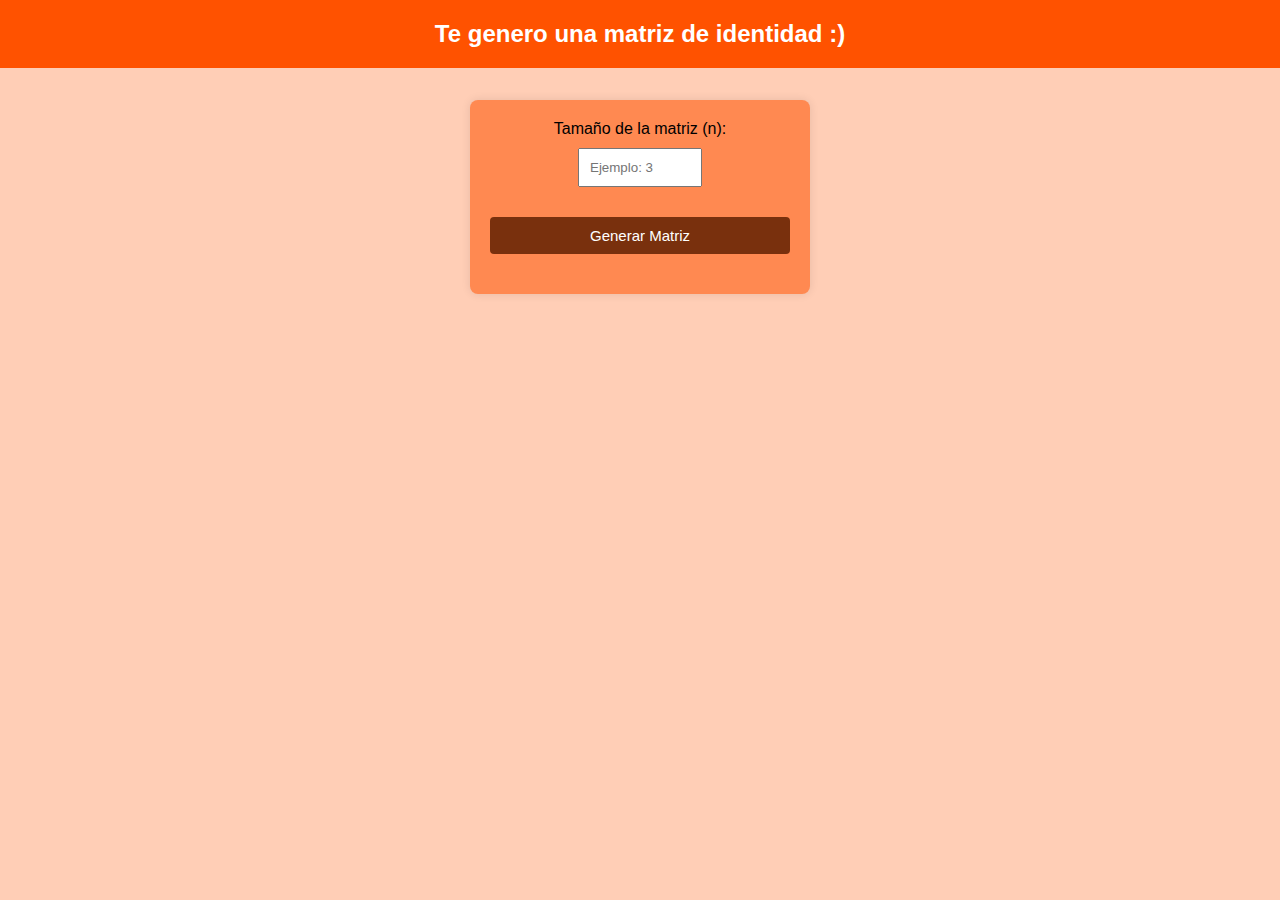
==== 10/index.html @ 3f25707b "Tarea de la 7-10" ====
<!DOCTYPE html>
<html lang="es">
<head>
    <meta charset="UTF-8">
    <meta name="viewport" content="width=device-width, initial-scale=1.0">
    <title>Matriz Identidad</title>
    <link rel="stylesheet" href="styles.css">
</head>
<body>
    <header>
        <h1>Te genero una matriz de identidad :)</h1>
    </header>
    
    <div class="container">
        <label for="size">Tamaño de la matriz (n):</label>
        <input type="number" id="size" min="2" placeholder="Ejemplo: 3">
        <button id="generarMatriz">Generar Matriz</button>

        <div id="resultados"></div>
    </div>

    <script src="script.js"></script>
</body>
</html>
---- 10/styles.css ----
body {
    font-family: Arial, sans-serif;
    background-color: #ffceb6;
    margin: 0;
    padding: 0;
    text-align: center;
}

header {
    background-color: #ff5200;
    color: white;
    padding: 20px 0;
    position: fixed;
    width: 100%;
    top: 0;
    left: 0;
}

header h1 {
    margin: 0;
    font-size: 24px;
}

.container {
    background-color: #ff8951;
    padding: 20px;
    border-radius: 8px;
    box-shadow: 0 0 10px rgba(0, 0, 0, 0.1);
    width: 300px;
    margin: 100px auto 0;
}

input {
    width: 100px;
    padding: 10px;
    margin: 10px;
}

button {
    margin-top: 20px;
    padding: 10px;
    width: 100%;
    background-color: #79300d;
    color: white;
    border: none;
    border-radius: 4px;
    cursor: pointer;
    font-size: 15px;
}

button:hover {
    background-color: #411b07;
}

#resultados {
    margin-top: 20px;
    font-size: 1.2em;
}

table {
    width: 100%;
    margin: 10px 0;
    border-collapse: collapse;
}

td {
    border: 1px solid #ddd;
    padding: 10px;
    text-align: center;
}
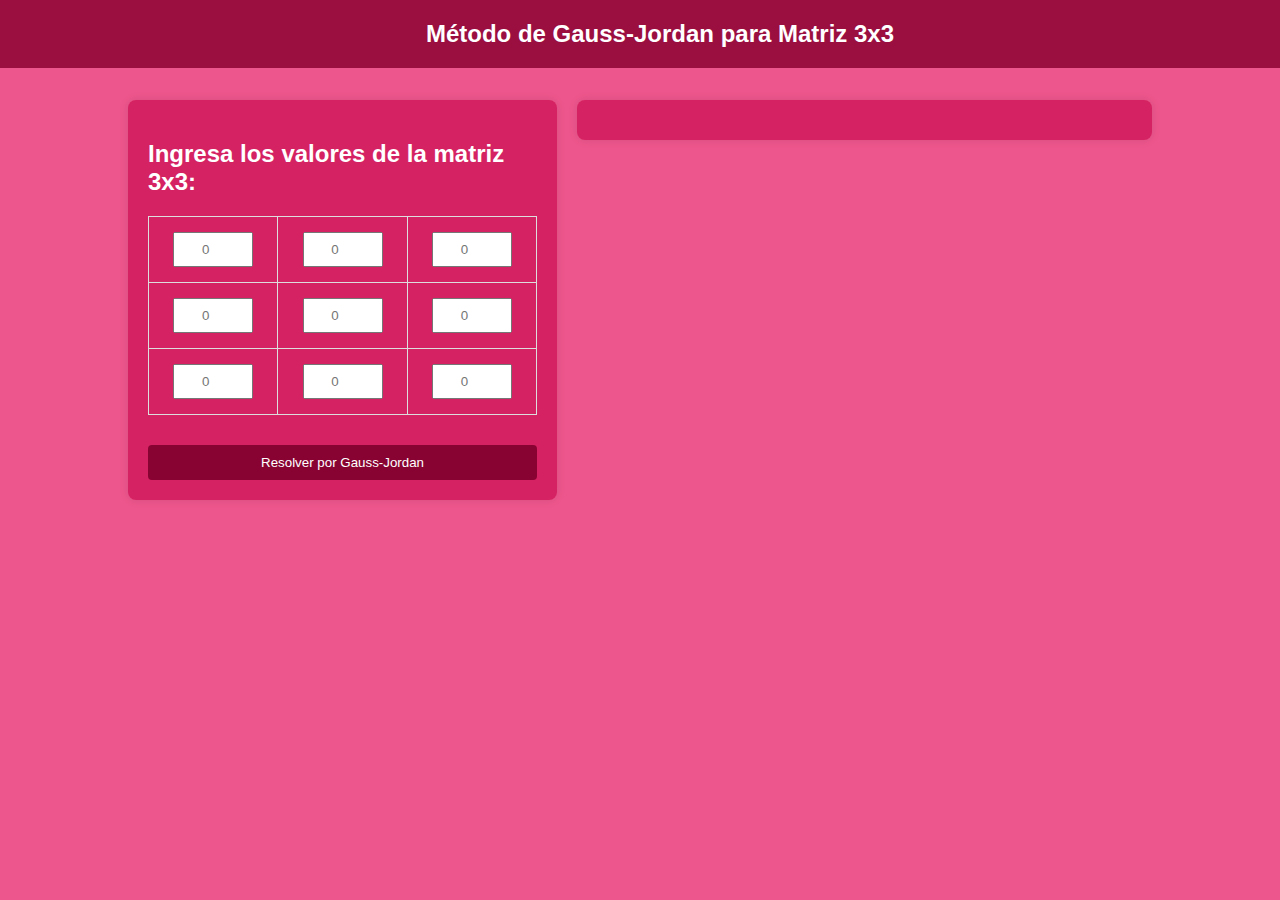
==== commit 7d33c63f: "Versión definitiva" ====
--- a/10/index.html
+++ b/10/index.html
@@ -3,20 +3,23 @@
 <head>
     <meta charset="UTF-8">
     <meta name="viewport" content="width=device-width, initial-scale=1.0">
-    <title>Matriz Identidad</title>
+    <title>Gauss-Jordan para Matriz 3x3</title>
     <link rel="stylesheet" href="styles.css">
 </head>
 <body>
     <header>
-        <h1>Te genero una matriz de identidad :)</h1>
+        <h1>Método de Gauss-Jordan para Matriz 3x3</h1>
     </header>
     
     <div class="container">
-        <label for="size">Tamaño de la matriz (n):</label>
-        <input type="number" id="size" min="2" placeholder="Ejemplo: 3">
-        <button id="generarMatriz">Generar Matriz</button>
+        <div class="inputs">
+            <h2>Ingresa los valores de la matriz 3x3:</h2>
+            <div id="matrizContainer"></div>
+            <button id="generarMatriz">Resolver por Gauss-Jordan</button>
+        </div>
 
-        <div id="resultados"></div>
+        <div id="resultados">
+        </div>
     </div>
 
     <script src="script.js"></script>
--- a/10/styles.css
+++ b/10/styles.css
@@ -1,17 +1,21 @@
 body {
     font-family: Arial, sans-serif;
-    background-color: #ffceb6;
+    background-color: #ed568c;
     margin: 0;
     padding: 0;
-    text-align: center;
+    display: flex;
+    justify-content: center;
+    align-items: flex-start;
+    min-height: 100vh;
 }
 
 header {
-    background-color: #ff5200;
+    background-color: #9b0e40;
     color: white;
-    padding: 20px 0;
+    padding: 20px;
+    text-align: center;
+    width: 100%;
     position: fixed;
-    width: 100%;
     top: 0;
     left: 0;
 }
@@ -22,39 +26,53 @@
 }
 
 .container {
-    background-color: #ff8951;
+    display: flex;
+    justify-content: space-between;
+    align-items: flex-start;
+    margin-top: 100px;
+    width: 80%;
+}
+
+.inputs {
+    background-color: #c5004699;
     padding: 20px;
     border-radius: 8px;
     box-shadow: 0 0 10px rgba(0, 0, 0, 0.1);
-    width: 300px;
-    margin: 100px auto 0;
+    width: 40%;
+    color: white;
+}
+
+#resultados {
+    background-color: #c5004699;
+    padding: 20px;
+    border-radius: 8px;
+    box-shadow: 0 0 10px rgba(0, 0, 0, 0.1);
+    width: 55%;
+    margin-left: 20px;
+    text-align: left;
+    color: white;
 }
 
 input {
-    width: 100px;
-    padding: 10px;
-    margin: 10px;
+    width: 60px;
+    padding: 8px;
+    margin: 5px;
+    text-align: center;
 }
 
 button {
     margin-top: 20px;
     padding: 10px;
     width: 100%;
-    background-color: #79300d;
+    background-color: #880332;
     color: white;
     border: none;
     border-radius: 4px;
     cursor: pointer;
-    font-size: 15px;
 }
 
 button:hover {
-    background-color: #411b07;
-}
-
-#resultados {
-    margin-top: 20px;
-    font-size: 1.2em;
+    background-color: #51152d;
 }
 
 table {
